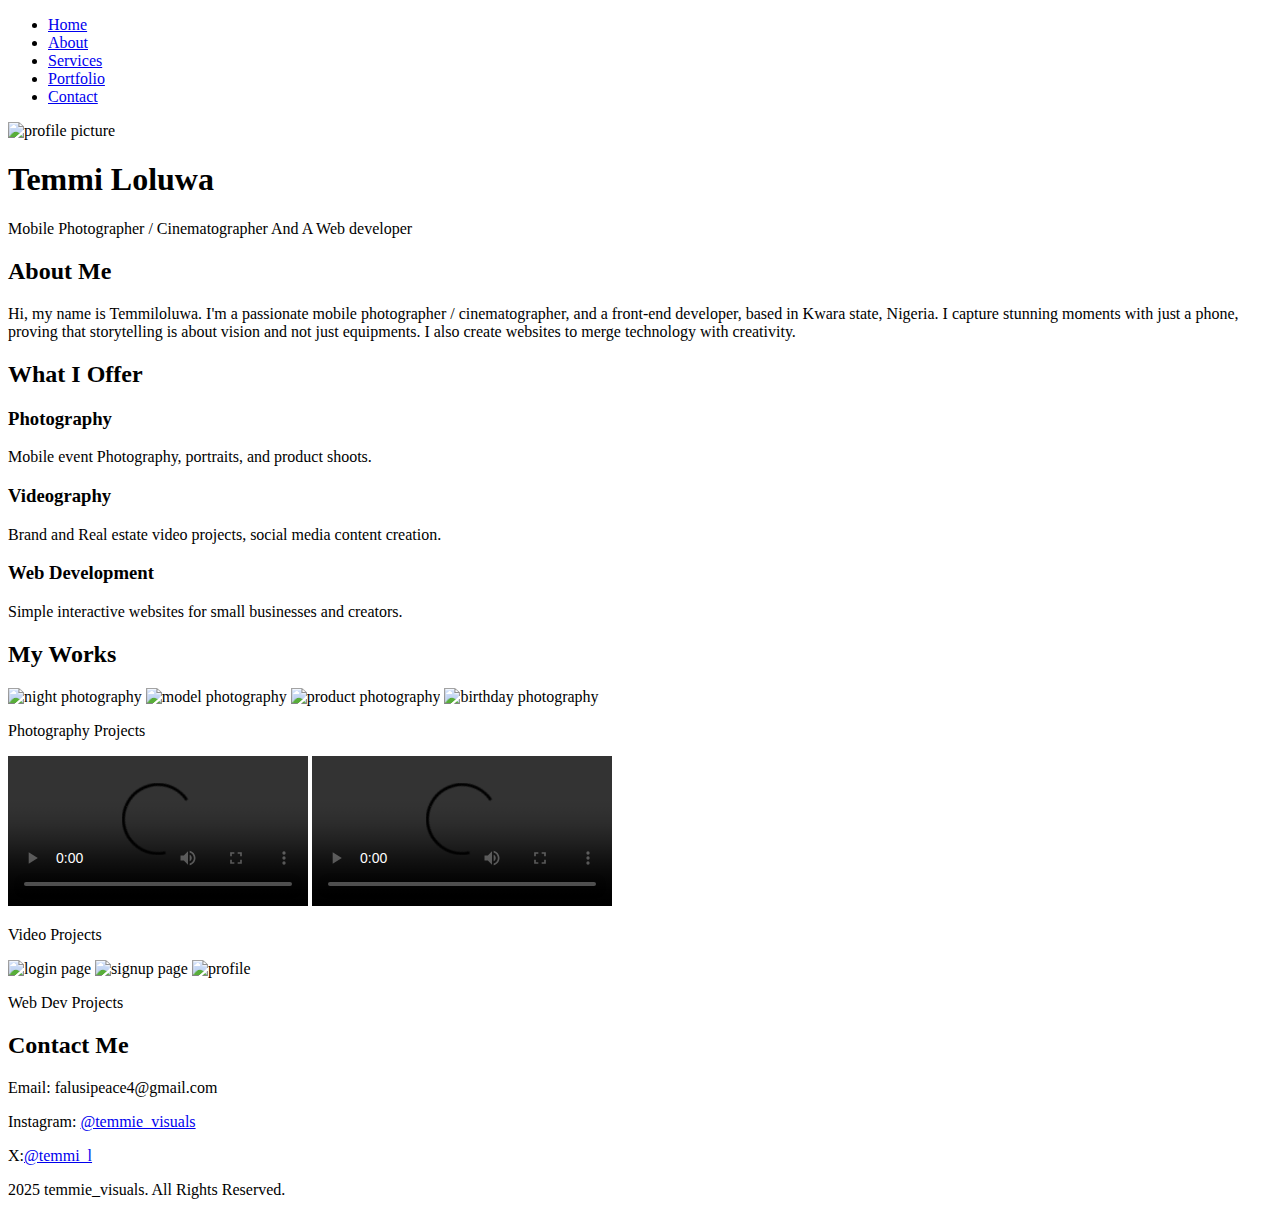
==== index.html @ 09d7fdff "Update and rename Portfolio/index.html to index.html" ====
<!DOCTYPE html>
<html lang="en">
<head>
    <meta charset="UTF-8">
    <meta name="viewport" content="width=device-width, initial-scale=1.0">
    <title>Temmie Visuals</title>
    <link rel="stylesheet" href="style.css">
</head>
<body>
    <!-- Navbar -->
    <nav>
        <ul>
            <li><a href="#home">Home</a></li>
            <li><a href="#bio">About</a></li>
            <li><a href="#services">Services</a></li>
            <li><a href="#portfolio">Portfolio</a></li>
            <li><a href="#contact">Contact</a></li>
        </ul>
    </nav>

    <!-- Home Section -->
    <section id="home" class="hero"> 
        <img class="img" src="profile.jpg" alt="profile picture">
        <h1 class="pet">Temmi Loluwa</h1>
        <p>Mobile Photographer / Cinematographer And A Web developer</p>
    </section>

    <!-- Bio Section -->
    <section id="bio">
        <h2>About Me</h2>
        <p>
          Hi, my name is Temmiloluwa.  I'm a passionate mobile photographer / cinematographer, and a front-end developer, based in Kwara state, Nigeria. I capture stunning moments with just a phone, proving that storytelling is about vision and not just equipments. I also create websites to merge technology with creativity.
        </p>
    </section>

    <!-- Services Section -->
    <section id="services">
        <h2>What I Offer</h2>
        <div class="service-list">
        <div class="service-item">
            <h3> Photography</h3>
            <p> Mobile event Photography, portraits, and product shoots.</p>
        </div>
        <div class="service-item">
        <h3> Videography</h3>
        <p> Brand and Real estate video projects, social media content creation.</p>
        </div>
        <div class="service-item">
            <h3> Web Development</h3>
            <p> Simple interactive websites for small businesses and creators.</p>
        </div>
        </div>
    </section>

    <!-- Portfolio Section -->
    <section id="portfolio">
        <h2>My Works</h2>
        <div class="gallery">
            <div class="item">
                <img src="night.jpg" alt="night photography">
                <img src="model.jpg" alt="model photography">
                <img src="product.jpg" alt="product photography">
                <img src="birthday.png" alt="birthday photography">
                <p class="tep">Photography Projects</p>
            </div>
            <div class="item">
                <video controls>
                    <source src="brand.mp4" type="video/mp4">
                    Your browser does not support the video tag.
                </video>
                <video controls>
                    <source src="real.mp4" type="video/mp4">
                    Your browser does not support the video tag.
                </video>
                <p class="tep">Video Projects</p>
            </div>
            <div class="item">
                <img src="login.png" alt="login page">
                <img src="signup.png" alt="signup page">
                <img src="dp.png" alt="profile">
            </div>
            <p class="tep">Web Dev Projects</p>
        </div>
    </section>

    <!-- Contact Section -->
    <section id="contact">
        <h2>Contact Me</h2>
        <p>Email: falusipeace4@gmail.com</p>
        <p>Instagram: <a href="https://www.instagram.com/temmie_visuals?igsh=MWlhMGQ4eTRzNGZjdg==">@temmie_visuals</a> </p>
        <p> X:<a href="https://x.com/temmi_l?t=kqlY9gFa_9gtOlDzCGQGw&s=08">@temmi_l</a></p>
        </a> </p>
    </section>

    <script src="script.js"></script>
    <footer>
        <p>  2025 temmie_visuals. All Rights Reserved.</p>
    </footer>
</body>
</html>
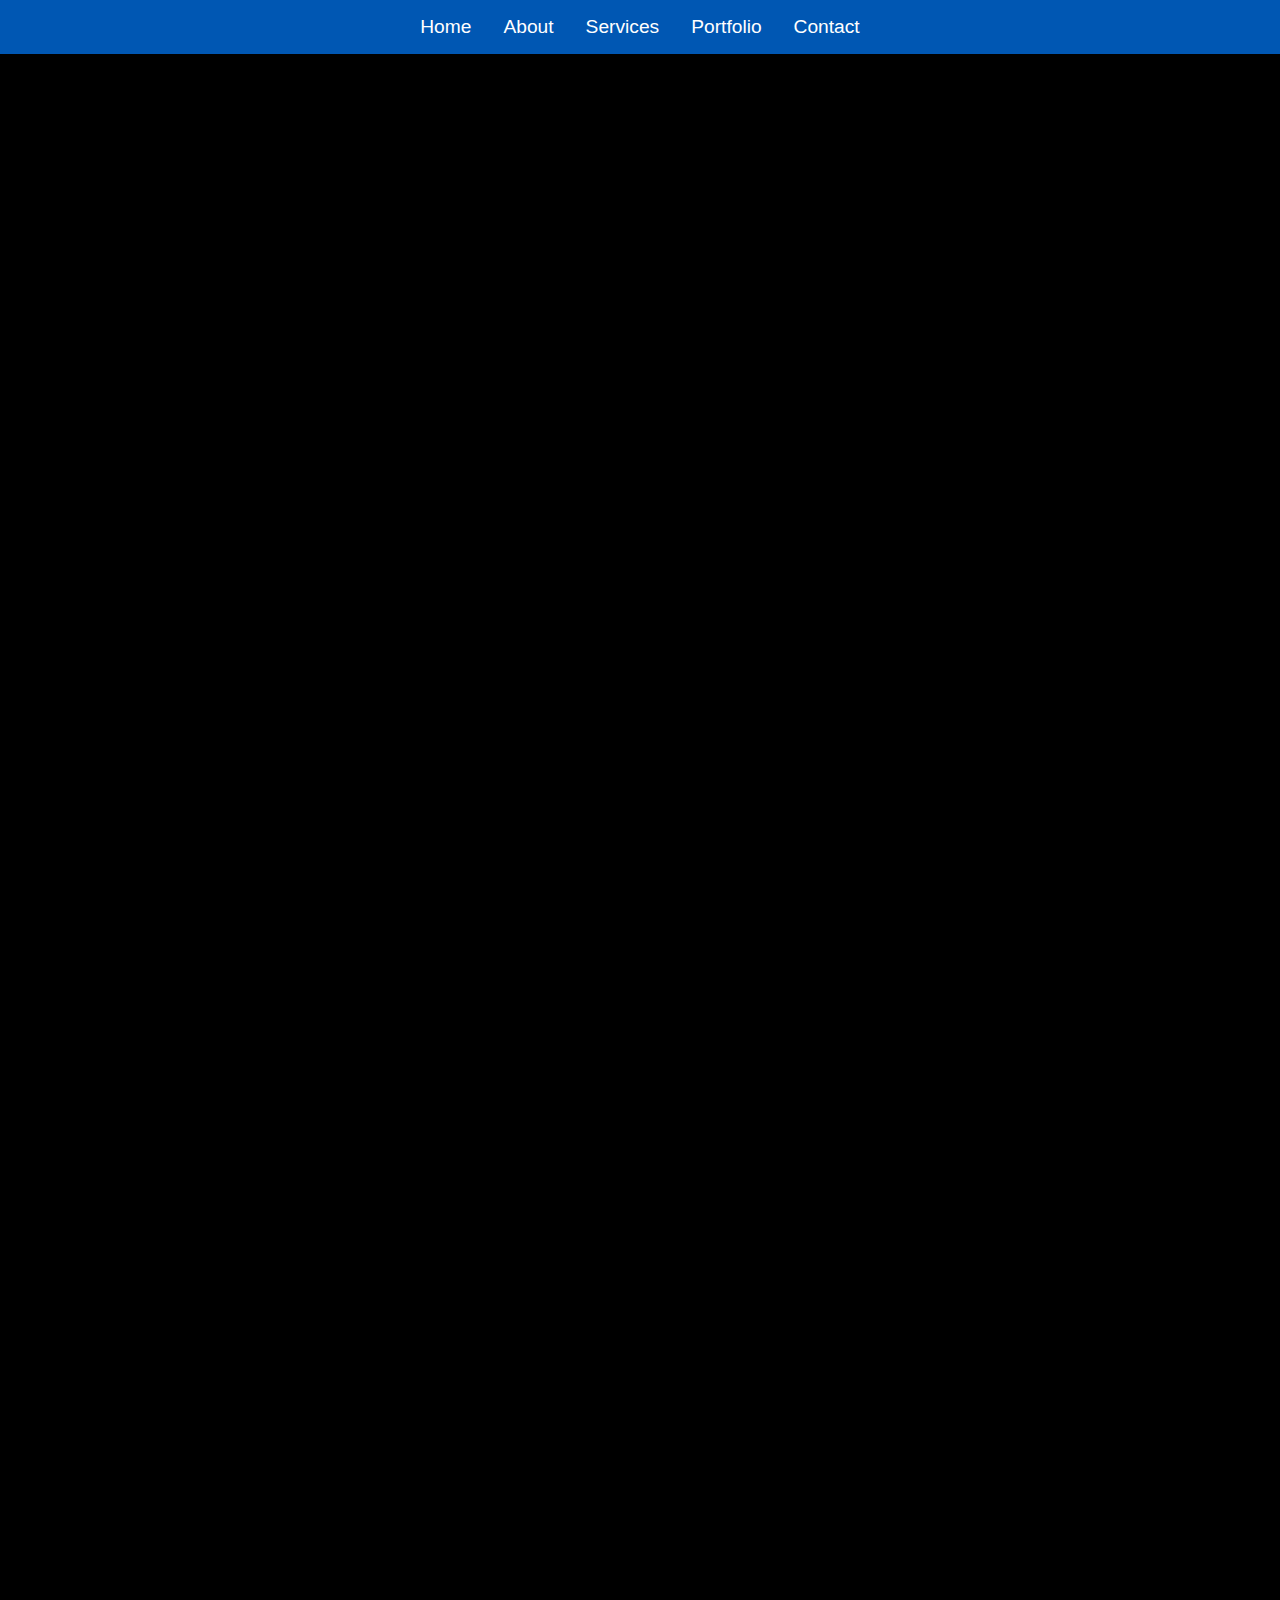
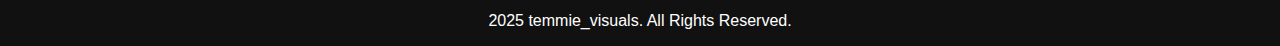
==== commit b86f3d50: "index.html" ====
--- a/index.html
+++ b/index.html
@@ -65,11 +65,11 @@
             </div>
             <div class="item">
                 <video controls>
-                    <source src="brand.mp4" type="video/mp4">
+                    <source src="brand.mp4" type="video.mp4">
                     Your browser does not support the video tag.
                 </video>
                 <video controls>
-                    <source src="real.mp4" type="video/mp4">
+                    <source src="real.mp4" type="video.mp4">
                     Your browser does not support the video tag.
                 </video>
                 <p class="tep">Video Projects</p>
--- a/style.css
+++ b/style.css
@@ -0,0 +1,277 @@
+/* Basic reset */
+* {
+    margin: 0;
+    padding: 0;
+    box-sizing: border-box;
+}
+
+/* Body and general styles */
+body {
+    font-family: Arial, sans-serif;
+    background-color: black;
+    color: #fff;
+}
+
+/* Navbar */
+nav {
+    background-color:#0057b3;
+    padding: 1rem;
+    position: sticky;
+    top: 0;
+    width: 100%;
+    transition: transform 0.3s ease-in-out;
+    z-index: 1000; /* Ensure it stays above content */
+}
+
+/* Hide navbar when scrolling down */
+.nav-hidden {
+    transform: translateY(-100%);
+}
+
+    
+
+
+nav ul {
+    list-style: none;
+    display: flex;
+    justify-content: center;
+    gap: 2rem;
+}
+
+nav a {
+    color: #fff;
+    text-decoration: none;
+    font-size: 1.2rem;
+    transition: color 0.3s;
+}
+
+nav a:hover {
+    color: #A3C9FF;
+}
+
+/* Hero Section */
+.hero {
+    height: 100vh;
+    display: flex;
+    flex-direction: column;
+    justify-content: center;
+    align-items: center;
+    background-color: #0d0e0c;
+    text-align: center;
+    opacity: 0;
+    transform: translateY(20px);
+    animation: fadeInUp 0.8s ease-in-out forwards;
+}
+
+@keyframes fadeInUp {
+    to {
+        opacity: 1;
+        transform: translateY(0);
+    }
+}
+
+.hero h1 {
+    font-size: 3rem;
+    margin-bottom: 1rem;
+}
+
+.hero p {
+    font-size: 1.5rem;
+}
+
+/* Bio Section */
+#bio {
+    padding: 4rem 2rem;
+    background-color: #252222;
+    text-align: center;
+    opacity: 0;
+    transform: translateY(20px);
+    animation: fadeInUp 0.8s ease-in-out forwards;
+}
+
+@keyframes fadeInUp {
+    to {
+        opacity: 1;
+        transform: translateY(0);
+    }
+}
+
+
+#bio h2 {
+    font-size: 2.5rem;
+    margin-bottom: 1rem;
+}
+
+/* Services Section */
+#services {
+    padding: 4rem 2rem;
+    background-color: #111010;
+    text-align: center;
+    opacity: 0;
+    transform: translateY(20px);
+    animation: fadeInUp 0.8s ease-in-out forwards;
+}
+
+@keyframes fadeInUp {
+    to {
+        opacity: 1;
+        transform: translateY(0);
+    }
+}
+
+#services h2 {
+    font-size: 2.5rem;
+    margin-bottom: 2rem;
+}
+
+#services ul {
+    list-style: none;
+    font-size: 1.5rem;
+}
+
+#services li {
+    margin: 1rem 0;
+}
+
+/* Portfolio Section */
+#portfolio {
+    padding: 4rem 2rem;
+    background-color: #0c0909;
+    text-align: center;
+    opacity: 0;
+    transform: translateY(20px);
+    animation: fadeInUp 0.8s ease-in-out forwards;
+}
+
+@keyframes fadeInUp {
+    to {
+        opacity: 1;
+        transform: translateY(0);
+    }
+}
+
+#portfolio h2 {
+    font-size: 2.5rem;
+    margin-bottom: 2rem;
+}
+
+.gallery {
+    display: grid;
+    grid-template-columns: repeat(auto-fill, minmax(300px, 1fr));
+    gap: 2.5rem;
+    opacity: 0;
+    transform: translateY(20px);
+    animation: fadeInUp 0.8s ease-in-out forwards;
+}
+
+@keyframes fadeInUp {
+    to {
+        opacity: 1;
+        transform: translateY(0);
+    }
+}
+
+.gallery .item img, .gallery .item video {
+    width: 100%;
+    height: auto;
+    border-radius: 8px;
+}
+
+/* Contact Section */
+#contact {
+    padding: 4rem 2rem;
+    background-color: #181313;
+    text-align: center;
+    opacity: 0;
+    transform: translateY(20px);
+    animation: fadeInUp 0.8s ease-in-out forwards;
+}
+
+@keyframes fadeInUp {
+    to {
+        opacity: 1;
+        transform: translateY(0);
+    }
+}
+
+
+#contact h2 {
+    font-size: 2.5rem;
+    margin-bottom: 1rem;
+}
+
+/* Responsive Design */
+@media (max-width: 768px) {
+    .gallery {
+        grid-template-columns: 1fr;
+    }
+
+    nav ul {
+        flex-direction: column;
+        align-items: center;
+    }
+}
+.img {
+    display: block; 
+    width: 179px;
+    height: 190px;
+    border-radius: 200px;
+    margin-bottom: 10px;
+    margin-top: 10px;
+}
+
+h1 {
+    font-weight: 700;
+    font-size: large;
+    color: #007BF0;
+}
+
+li {
+    font-family: Arial, Helvetica, sans-serif;
+    font-size: large;
+}
+
+.pet {
+    font-family: Arial, Helvetica, sans-serif;
+    font-size: large;
+    font-weight: bold;
+    color: #0057b3;
+}
+
+
+h2 {
+    font-family: Arial, Helvetica, sans-serif;
+    font-size: medium;
+    font-weight: bold;
+    color: #0057b3;
+}
+
+.service-list {
+    display: flex;
+    gap: 2rem;
+    flex-wrap: wrap;
+}
+
+.service-item {
+    flex: 1;
+    padding: 1rem;
+    background: #222;
+    text-align: center;
+}
+
+footer {
+    text-align: center;
+    padding: 1rem;
+    background: #111;
+    color: #fff;
+}
+
+a {
+    text-decoration: none;
+    font-family: Arial, Helvetica, sans-serif;
+    color: #0057b3;
+}
+
+.tep {
+    color: #007BF0;
+}
